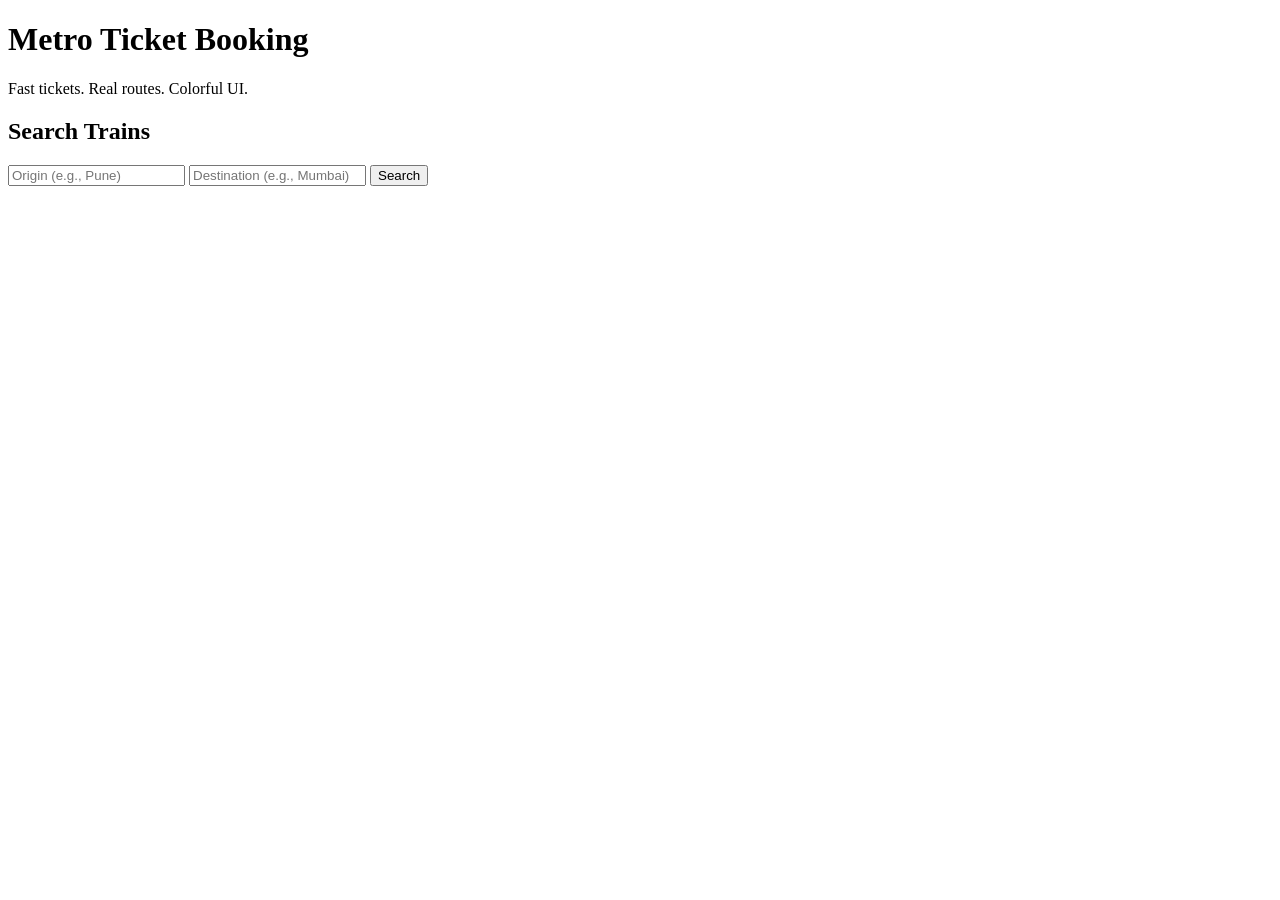
==== src/main/resources/static/index.html @ 6a1ee9bb "add initial HTML,CSS and JS Files" ====
<!doctype html>
<html lang="en">
<head>
  <meta charset="utf-8">
  <title>Metro Tickets</title>
  <meta name="viewport" content="width=device-width,initial-scale=1">
  <link rel="stylesheet" href="/css/styles.css">
</head>
<body>
  <header class="hero">
    <div class="hero-content">
      <h1>Metro Ticket Booking</h1>
      <p>Fast tickets. Real routes. Colorful UI.</p>
    </div>
  </header>

  <main class="container">
    <section class="search-card">
      <h2>Search Trains</h2>
      <div class="form-row">
        <input id="origin" placeholder="Origin (e.g., Pune)" />
        <input id="destination" placeholder="Destination (e.g., Mumbai)" />
        <button id="searchBtn">Search</button>
      </div>
      <div id="results"></div>
    </section>
  </main>

  <script src="/js/app.js"></script>
</body>
</html>
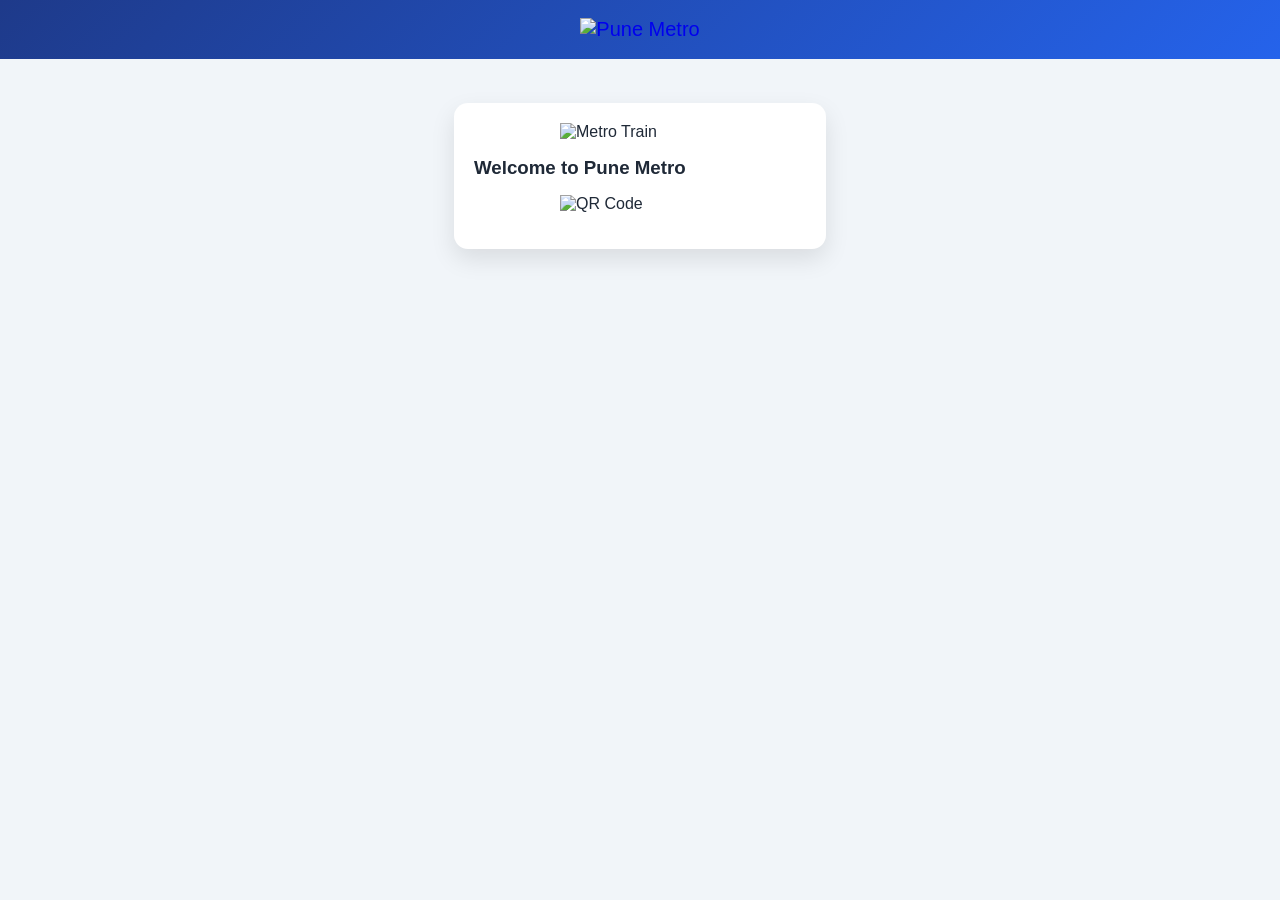
==== commit b3559039: "Fix image assets and index page" ====
--- a/src/main/resources/static/index.html
+++ b/src/main/resources/static/index.html
@@ -1,31 +1,41 @@
-<!doctype html>
-<html lang="en">
+<!DOCTYPE html>
+<html>
 <head>
-  <meta charset="utf-8">
-  <title>Metro Tickets</title>
-  <meta name="viewport" content="width=device-width,initial-scale=1">
-  <link rel="stylesheet" href="/css/styles.css">
+  <title>Pune Metro</title>
+  <link rel="stylesheet" href="css/base.css">
+  <link rel="stylesheet" href="css/layout.css">
+  <link rel="stylesheet" href="css/theme.css">
 </head>
 <body>
-  <header class="hero">
-    <div class="hero-content">
-      <h1>Metro Ticket Booking</h1>
-      <p>Fast tickets. Real routes. Colorful UI.</p>
-    </div>
-  </header>
 
-  <main class="container">
-    <section class="search-card">
-      <h2>Search Trains</h2>
-      <div class="form-row">
-        <input id="origin" placeholder="Origin (e.g., Pune)" />
-        <input id="destination" placeholder="Destination (e.g., Mumbai)" />
-        <button id="searchBtn">Search</button>
-      </div>
-      <div id="results"></div>
-    </section>
-  </main>
+<header class="header">
+  <a href="index.html">
+    <img src="assets/images/logo.svg" alt="Pune Metro" height="28">
+  </a>
+</header>
 
-  <script src="/js/app.js"></script>
+<div class="container">
+  <div class="card">
+
+    <!-- Decorative metro image -->
+    <img
+      src="assets/images/metro-train.svg"
+      alt="Metro Train"
+      style="width:160px;margin:0 auto 16px;display:block;"
+    >
+
+    <h3>Welcome to Pune Metro</h3>
+
+    <!-- QR placeholder (example for ticket/scan section) -->
+    <img
+      src="assets/images/qr-placeholder.svg"
+      alt="QR Code"
+      width="160"
+      style="margin:16px auto;display:block;"
+    >
+
+  </div>
+</div>
+
 </body>
 </html>
--- a/src/main/resources/static/css/base.css
+++ b/src/main/resources/static/css/base.css
@@ -0,0 +1,15 @@
+* {
+  margin: 0;
+  padding: 0;
+  box-sizing: border-box;
+  font-family: "Segoe UI", Arial, sans-serif;
+}
+
+body {
+  background: #f1f5f9;
+  color: #1f2937;
+}
+
+a {
+  text-decoration: none;
+}
--- a/src/main/resources/static/css/layout.css
+++ b/src/main/resources/static/css/layout.css
@@ -0,0 +1,30 @@
+.container {
+  max-width: 420px;
+  margin: auto;
+  padding: 24px;
+}
+
+.card {
+  background: white;
+  border-radius: 14px;
+  padding: 20px;
+  margin-top: 20px;
+  box-shadow: 0 10px 25px rgba(0,0,0,0.1);
+}
+
+input, button {
+  width: 100%;
+  padding: 12px;
+  margin-top: 12px;
+  border-radius: 8px;
+  font-size: 15px;
+}
+
+input {
+  border: 1px solid #cbd5f5;
+}
+
+button {
+  border: none;
+  cursor: pointer;
+}
--- a/src/main/resources/static/css/theme.css
+++ b/src/main/resources/static/css/theme.css
@@ -0,0 +1,20 @@
+.header {
+  background: linear-gradient(135deg, #1e3a8a, #2563eb);
+  color: white;
+  padding: 18px;
+  text-align: center;
+  font-size: 20px;
+}
+
+.primary-btn {
+  background: #f97316;
+  color: white;
+}
+
+.primary-btn:hover {
+  background: #ea580c;
+}
+
+.route-card {
+  border-left: 6px solid #2563eb;
+}
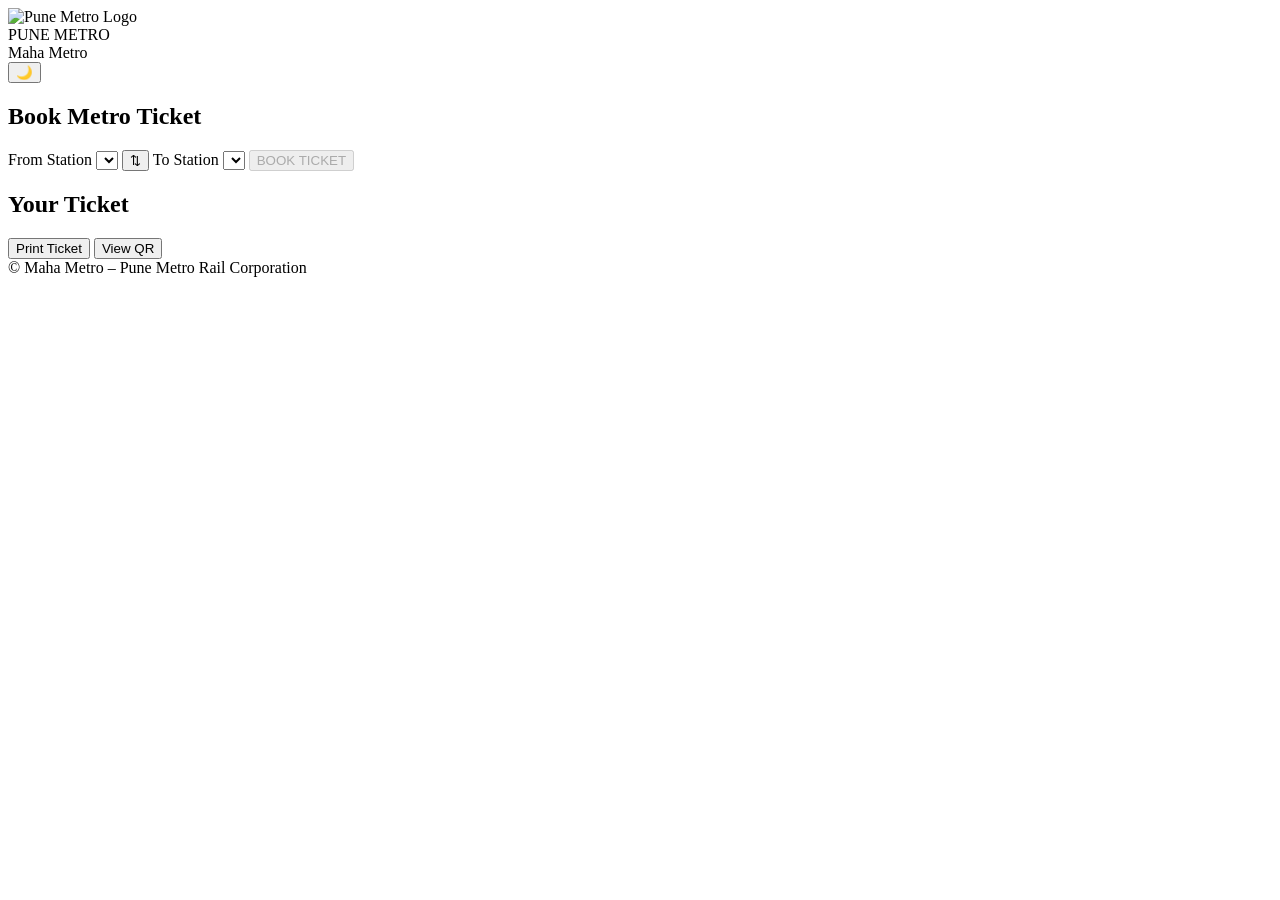
==== commit 791383b7: "complete project state" ====
--- a/src/main/resources/static/index.html
+++ b/src/main/resources/static/index.html
@@ -1,41 +1,70 @@
 <!DOCTYPE html>
-<html>
+<html lang="en">
 <head>
-  <title>Pune Metro</title>
-  <link rel="stylesheet" href="css/base.css">
-  <link rel="stylesheet" href="css/layout.css">
-  <link rel="stylesheet" href="css/theme.css">
+    <meta charset="UTF-8">
+    <title>Pune Metro Ticket Booking</title>
+    <meta name="viewport" content="width=device-width, initial-scale=1.0">
+    <link rel="stylesheet" href="/style.css">
 </head>
 <body>
 
-<header class="header">
-  <a href="index.html">
-    <img src="assets/images/logo.svg" alt="Pune Metro" height="28">
-  </a>
+<header class="top-bar">
+    <div class="logo-box">
+        <img src="/images/pune-metro-logo.png" alt="Pune Metro Logo">
+        <div class="metro-logo">
+            <div class="title">PUNE METRO</div>
+            <div class="subtitle">Maha Metro</div>
+        </div>
+    </div>
+
+    <button id="darkToggle" class="dark-toggle">🌙</button>
 </header>
 
-<div class="container">
-  <div class="card">
+<main class="container">
 
-    <!-- Decorative metro image -->
-    <img
-      src="assets/images/metro-train.svg"
-      alt="Metro Train"
-      style="width:160px;margin:0 auto 16px;display:block;"
-    >
+    <!-- BOOKING -->
+    <section class="card">
+        <h2>Book Metro Ticket</h2>
 
-    <h3>Welcome to Pune Metro</h3>
+        <label>From Station</label>
+        <select id="fromStation"></select>
 
-    <!-- QR placeholder (example for ticket/scan section) -->
-    <img
-      src="assets/images/qr-placeholder.svg"
-      alt="QR Code"
-      width="160"
-      style="margin:16px auto;display:block;"
-    >
+        <button type="button" class="swap-btn" onclick="swapStations()">⇅</button>
 
-  </div>
-</div>
+        <label>To Station</label>
+        <select id="toStation"></select>
 
+       <button id="bookBtn" class="primary-btn" disabled>
+    BOOK TICKET
+</button>
+    </section>
+
+    <!-- LOADER -->
+    <section id="loader" class="card skeleton hidden">
+        <div class="line"></div>
+        <div class="line"></div>
+        <div class="line short"></div>
+    </section>
+
+    <!-- TICKET -->
+    <section id="ticketSection" class="card hidden slide-in">
+        <h2>Your Ticket</h2>
+
+        <!-- IMPORTANT: keep empty, JS will inject structured HTML -->
+        <div id="ticketBox"></div>
+
+        <div class="actions">
+            <button class="secondary-btn" onclick="openPrint()">Print Ticket</button>
+            <button class="secondary-btn" onclick="openQR()">View QR</button>
+        </div>
+    </section>
+
+</main>
+
+<footer>
+    © Maha Metro – Pune Metro Rail Corporation
+</footer>
+
+<script src="/app.js"></script>
 </body>
-</html>
+</html>
